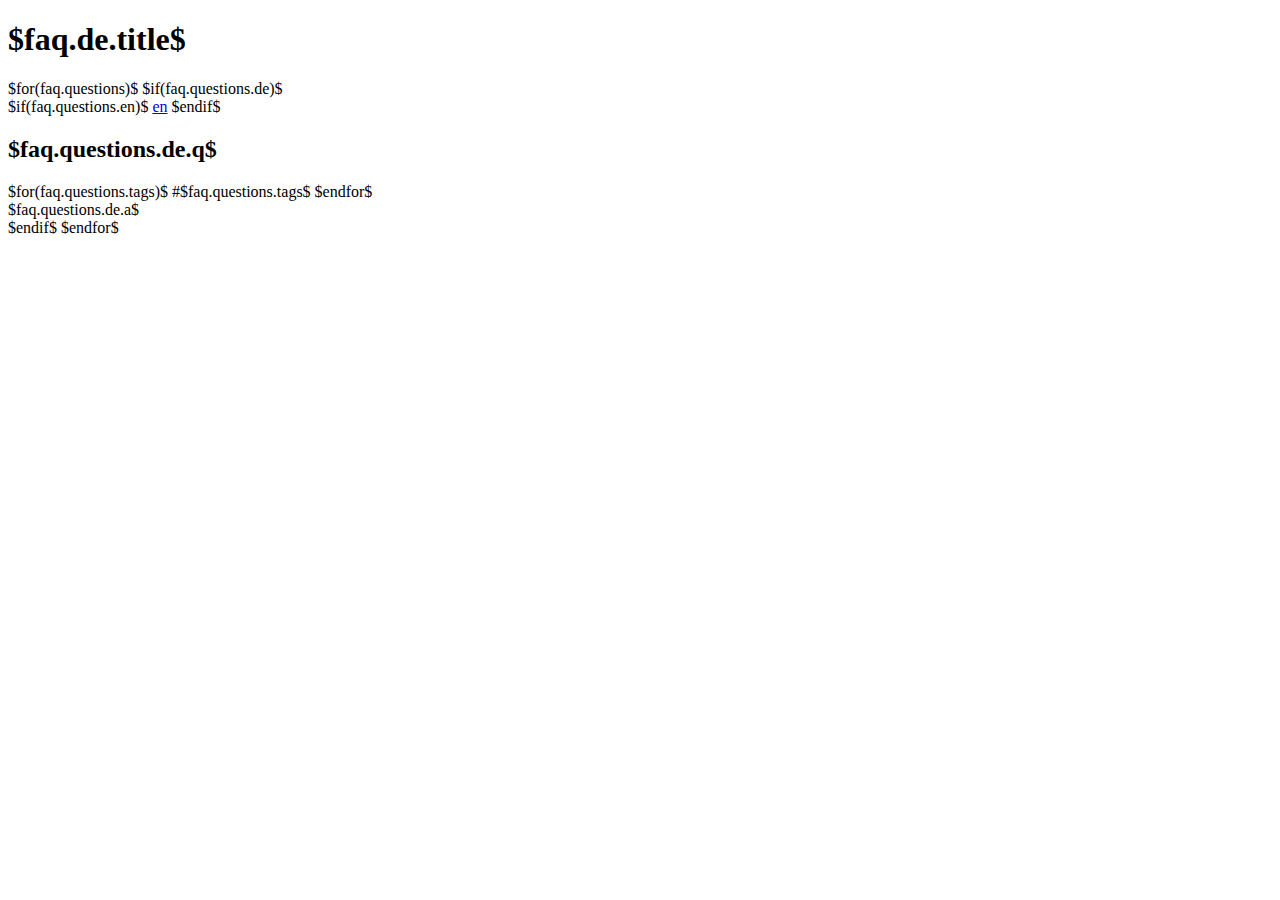
==== templates/faq-de.html @ 4aa62f2d "initial commit" ====
<!DOCTYPE html>
<html lang="de">
  <head>
    <meta charset="utf8" />
    <title>$faq.de.title$</title>
    <link rel="stylesheet" href="../../style.css" />
  </head>
  <body>
    <h1>$faq.de.title$</h1>
    <main class="faq">
      $for(faq.questions)$
        $if(faq.questions.de)$
          <article id="$faq.questions.de.id$">
            $if(faq.questions.en)$
              <a class="lang-button" href="../en/#$faq.questions.en.id$">en</a>
            $endif$
            <h2>$faq.questions.de.q$</h2>
            <div>
              $for(faq.questions.tags)$
                #$faq.questions.tags$
              $endfor$
            </div>
            <div>
              $faq.questions.de.a$
            </div>
          </article>
        $endif$
      $endfor$
    </main>
  </body>
</html>
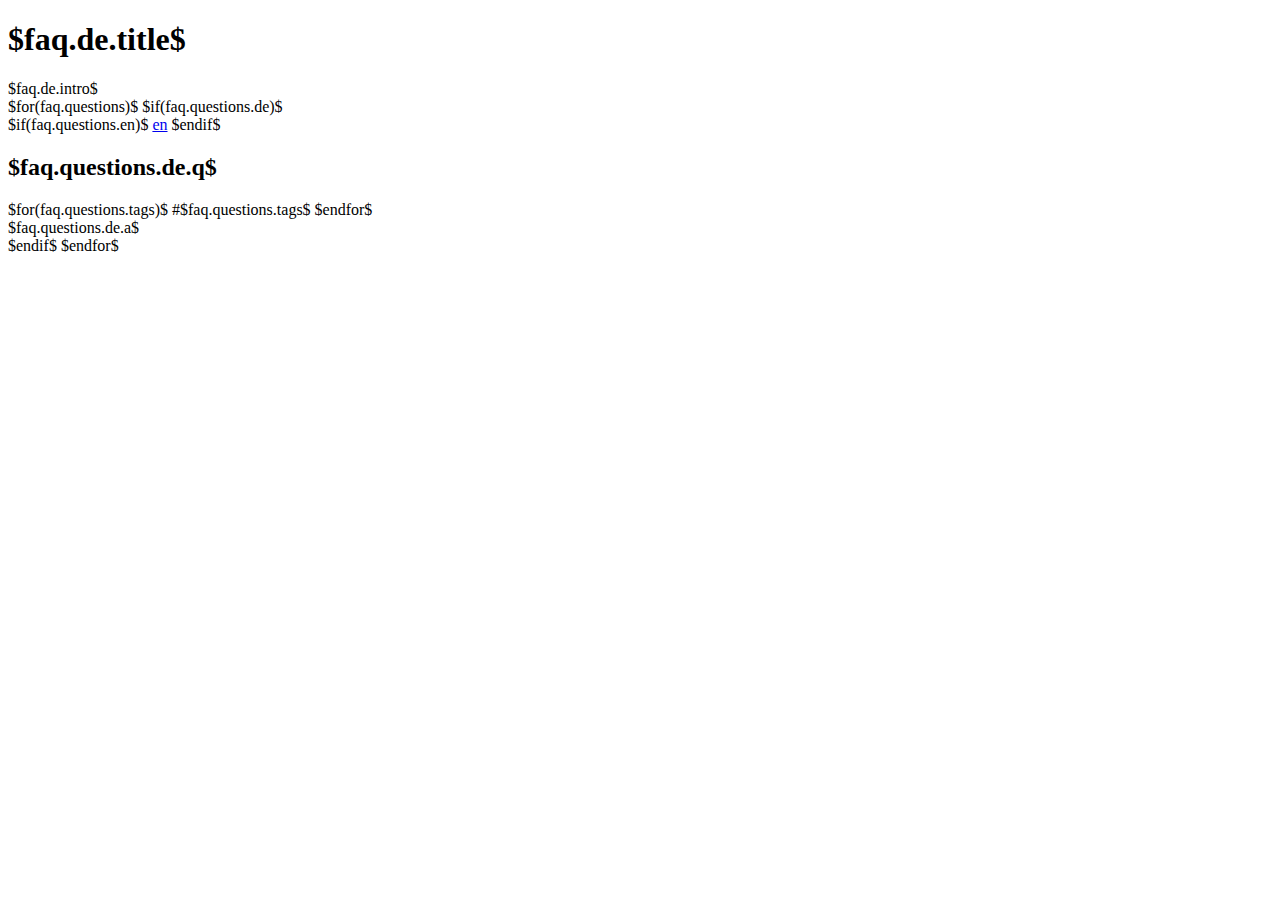
==== commit 88541cbb: "various additions" ====
--- a/templates/faq-de.html
+++ b/templates/faq-de.html
@@ -8,6 +8,9 @@
   <body>
     <h1>$faq.de.title$</h1>
     <main class="faq">
+      <div class="intro">
+        $faq.de.intro$
+      </div>
       $for(faq.questions)$
         $if(faq.questions.de)$
           <article id="$faq.questions.de.id$">
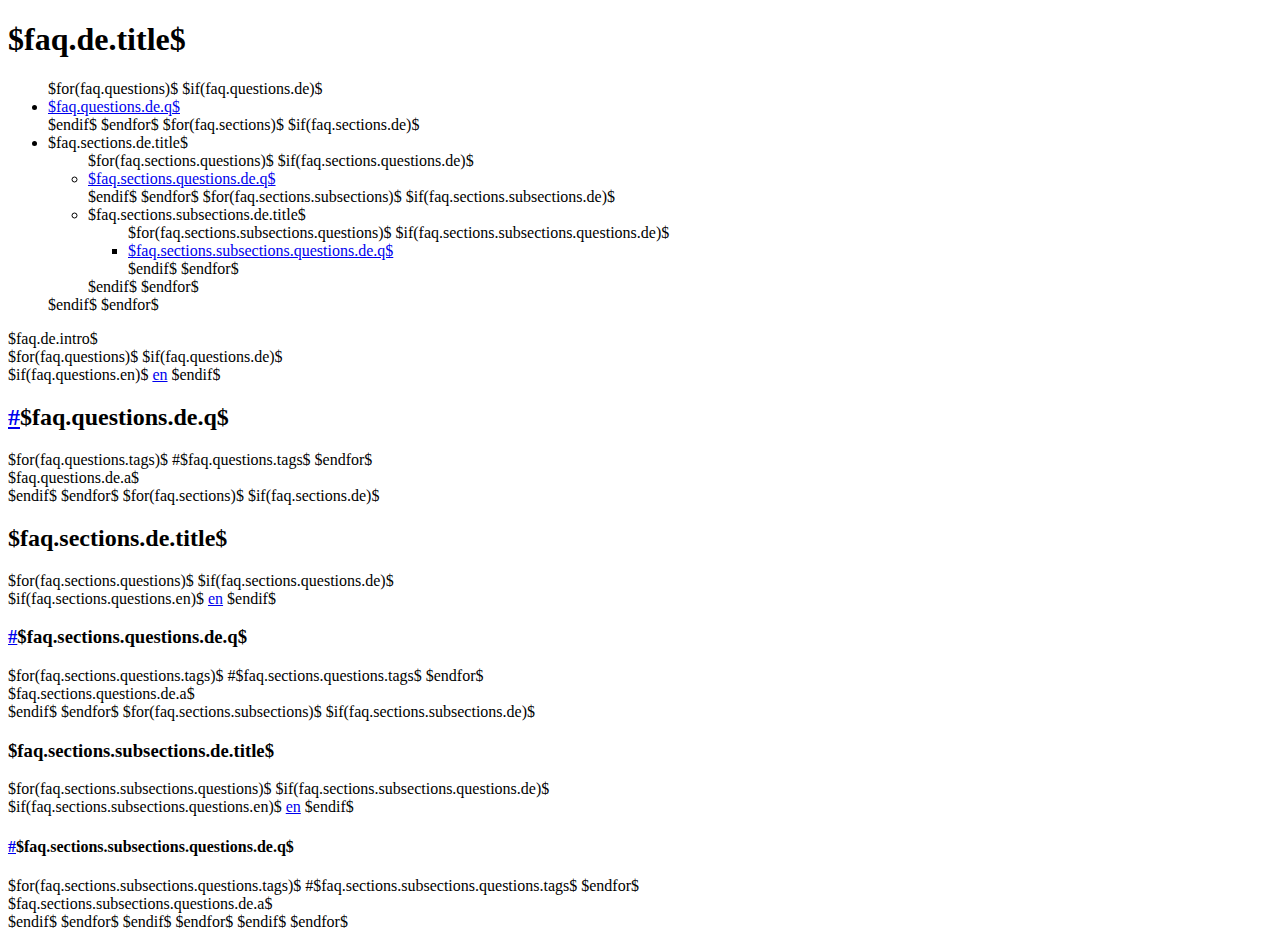
==== commit 1fc4f8b0: "mobile, rdfa, ..." ====
--- a/templates/faq-de.html
+++ b/templates/faq-de.html
@@ -3,30 +3,120 @@
   <head>
     <meta charset="utf8" />
     <title>$faq.de.title$</title>
+    <meta name="viewport" content="width=device-width, initial-scale=1" />
     <link rel="stylesheet" href="../../style.css" />
   </head>
-  <body>
+  <body vocab="http://schema.org/">
     <h1>$faq.de.title$</h1>
-    <main class="faq">
+    <nav>
+      <ul>
+        $for(faq.questions)$
+          $if(faq.questions.de)$
+            <li><a href="#$faq.questions.de.id$">$faq.questions.de.q$</a></li>
+          $endif$
+        $endfor$
+        $for(faq.sections)$
+          $if(faq.sections.de)$
+            <li>
+                $faq.sections.de.title$
+                <ul>
+                  $for(faq.sections.questions)$
+                    $if(faq.sections.questions.de)$
+                      <li><a href="#$faq.sections.questions.de.id$">$faq.sections.questions.de.q$</a></li>
+                    $endif$
+                  $endfor$
+                  $for(faq.sections.subsections)$
+                    $if(faq.sections.subsections.de)$
+                      <li>
+                          $faq.sections.subsections.de.title$
+                          <ul>
+                            $for(faq.sections.subsections.questions)$
+                              $if(faq.sections.subsections.questions.de)$
+                                <li><a href="#$faq.sections.subsections.questions.de.id$">$faq.sections.subsections.questions.de.q$</a></li>
+                              $endif$
+                            $endfor$
+                          </ul>
+                      </li>
+                    $endif$
+                  $endfor$
+                </ul>
+            </li>
+          $endif$
+        $endfor$
+      </ul>
+    </nav>
+    <main class="faq" typeof="FAQPage">
       <div class="intro">
         $faq.de.intro$
       </div>
       $for(faq.questions)$
         $if(faq.questions.de)$
-          <article id="$faq.questions.de.id$">
+          <article id="$faq.questions.de.id$" property="mainEntity" typeof="Question" resource="#$faq.questions.de.id$">
             $if(faq.questions.en)$
               <a class="lang-button" href="../en/#$faq.questions.en.id$">en</a>
             $endif$
-            <h2>$faq.questions.de.q$</h2>
+            <h2 property="name" content="$faq.questions.de.q$"><a href="#$faq.questions.de.id$">#</a>$faq.questions.de.q$</h2>
             <div>
               $for(faq.questions.tags)$
                 #$faq.questions.tags$
               $endfor$
             </div>
-            <div>
-              $faq.questions.de.a$
+            <div property="acceptedAnswer" typeof="Answer">
+              <div property="text">
+                $faq.questions.de.a$
+              </div>
             </div>
           </article>
+        $endif$
+      $endfor$
+      $for(faq.sections)$
+        $if(faq.sections.de)$
+          <h2>$faq.sections.de.title$</h2>
+          $for(faq.sections.questions)$
+            $if(faq.sections.questions.de)$
+              <article id="$faq.sections.questions.de.id$" property="mainEntity" typeof="Question" resource="#$faq.sections.questions.de.id$">
+                $if(faq.sections.questions.en)$
+                  <a class="lang-button" href="../en/#$faq.sections.squestions.en.id$">en</a>
+                $endif$
+                <h3 property="name" content="$faq.sections.questions.de.q$"><a href="#$faq.questions.sections.de.id$">#</a>$faq.sections.questions.de.q$</h3>
+                <div>
+                  $for(faq.sections.questions.tags)$
+                    #$faq.sections.questions.tags$
+                  $endfor$
+                </div>
+                <div property="acceptedAnswer" typeof="Answer">
+                  <div property="text">
+                    $faq.sections.questions.de.a$
+                  </div>
+                </div>
+              </article>
+            $endif$
+          $endfor$
+          $for(faq.sections.subsections)$
+            $if(faq.sections.subsections.de)$
+              <h3>$faq.sections.subsections.de.title$</h3>
+              $for(faq.sections.subsections.questions)$
+                $if(faq.sections.subsections.questions.de)$
+                  <article id="$faq.sections.subsections.questions.de.id$" property="mainEntity" typeof="Question" resource="#$faq.sections.subsections.questions.de.id$">
+                    $if(faq.sections.subsections.questions.en)$
+                      <a class="lang-button" href="../en/#$faq.sections.subsections.questions.en.id$">en</a>
+                    $endif$
+                    <h4 property="name" content="$faq.sections.subsections.questions.de.q$"><a href="#$faq.sections.subsections.questions.de.id$">#</a>$faq.sections.subsections.questions.de.q$</h4>
+                    <div>
+                      $for(faq.sections.subsections.questions.tags)$
+                        #$faq.sections.subsections.questions.tags$
+                      $endfor$
+                    </div>
+                    <div property="acceptedAnswer" typeof="Answer">
+                      <div property="text">
+                        $faq.sections.subsections.questions.de.a$
+                      </div>
+                    </div>
+                  </article>
+                $endif$
+              $endfor$
+            $endif$
+          $endfor$
         $endif$
       $endfor$
     </main>
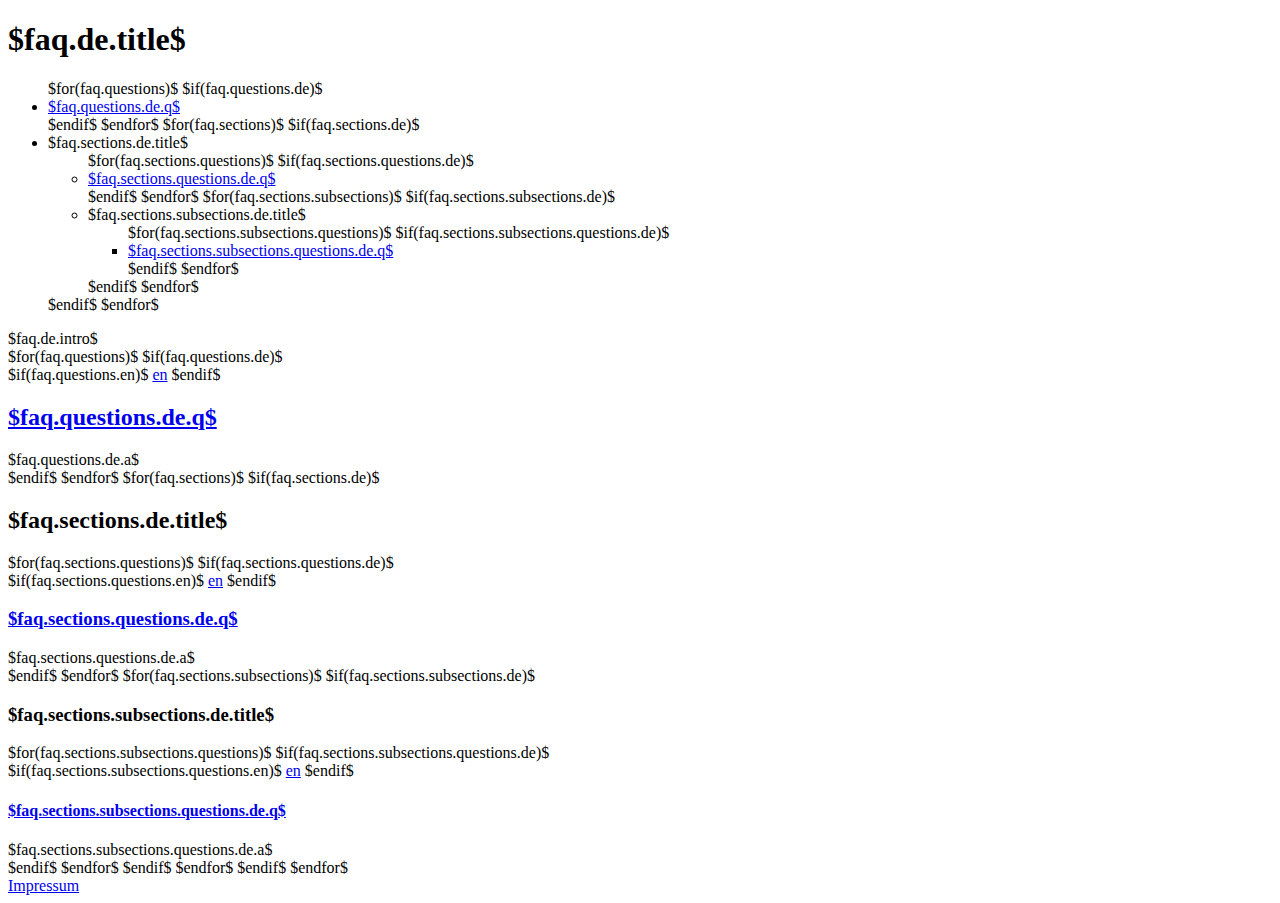
==== commit 575327d5: "add footer and make whole question link" ====
--- a/templates/faq-de.html
+++ b/templates/faq-de.html
@@ -55,12 +55,7 @@
             $if(faq.questions.en)$
               <a class="lang-button" href="../en/#$faq.questions.en.id$">en</a>
             $endif$
-            <h2 property="name" content="$faq.questions.de.q$"><a href="#$faq.questions.de.id$">#</a>$faq.questions.de.q$</h2>
-            <div>
-              $for(faq.questions.tags)$
-                #$faq.questions.tags$
-              $endfor$
-            </div>
+            <h2 property="name" content="$faq.questions.de.q$"><a href="#$faq.questions.de.id$">$faq.questions.de.q$</a></h2>
             <div property="acceptedAnswer" typeof="Answer">
               <div property="text">
                 $faq.questions.de.a$
@@ -76,14 +71,9 @@
             $if(faq.sections.questions.de)$
               <article id="$faq.sections.questions.de.id$" property="mainEntity" typeof="Question" resource="#$faq.sections.questions.de.id$">
                 $if(faq.sections.questions.en)$
-                  <a class="lang-button" href="../en/#$faq.sections.squestions.en.id$">en</a>
+                  <a class="lang-button" href="../en/#$faq.sections.questions.en.id$">en</a>
                 $endif$
-                <h3 property="name" content="$faq.sections.questions.de.q$"><a href="#$faq.questions.sections.de.id$">#</a>$faq.sections.questions.de.q$</h3>
-                <div>
-                  $for(faq.sections.questions.tags)$
-                    #$faq.sections.questions.tags$
-                  $endfor$
-                </div>
+                <h3 property="name" content="$faq.sections.questions.de.q$"><a href="#$faq.sections.questions.de.id$">$faq.sections.questions.de.q$</a></h3>
                 <div property="acceptedAnswer" typeof="Answer">
                   <div property="text">
                     $faq.sections.questions.de.a$
@@ -101,12 +91,7 @@
                     $if(faq.sections.subsections.questions.en)$
                       <a class="lang-button" href="../en/#$faq.sections.subsections.questions.en.id$">en</a>
                     $endif$
-                    <h4 property="name" content="$faq.sections.subsections.questions.de.q$"><a href="#$faq.sections.subsections.questions.de.id$">#</a>$faq.sections.subsections.questions.de.q$</h4>
-                    <div>
-                      $for(faq.sections.subsections.questions.tags)$
-                        #$faq.sections.subsections.questions.tags$
-                      $endfor$
-                    </div>
+                    <h4 property="name" content="$faq.sections.subsections.questions.de.q$"><a href="#$faq.sections.subsections.questions.de.id$">$faq.sections.subsections.questions.de.q$</a></h4>
                     <div property="acceptedAnswer" typeof="Answer">
                       <div property="text">
                         $faq.sections.subsections.questions.de.a$
@@ -120,5 +105,8 @@
         $endif$
       $endfor$
     </main>
+    <footer>
+      <a href="https://oeh.jku.at/impressum">Impressum</a>
+    </footer>
   </body>
 </html>
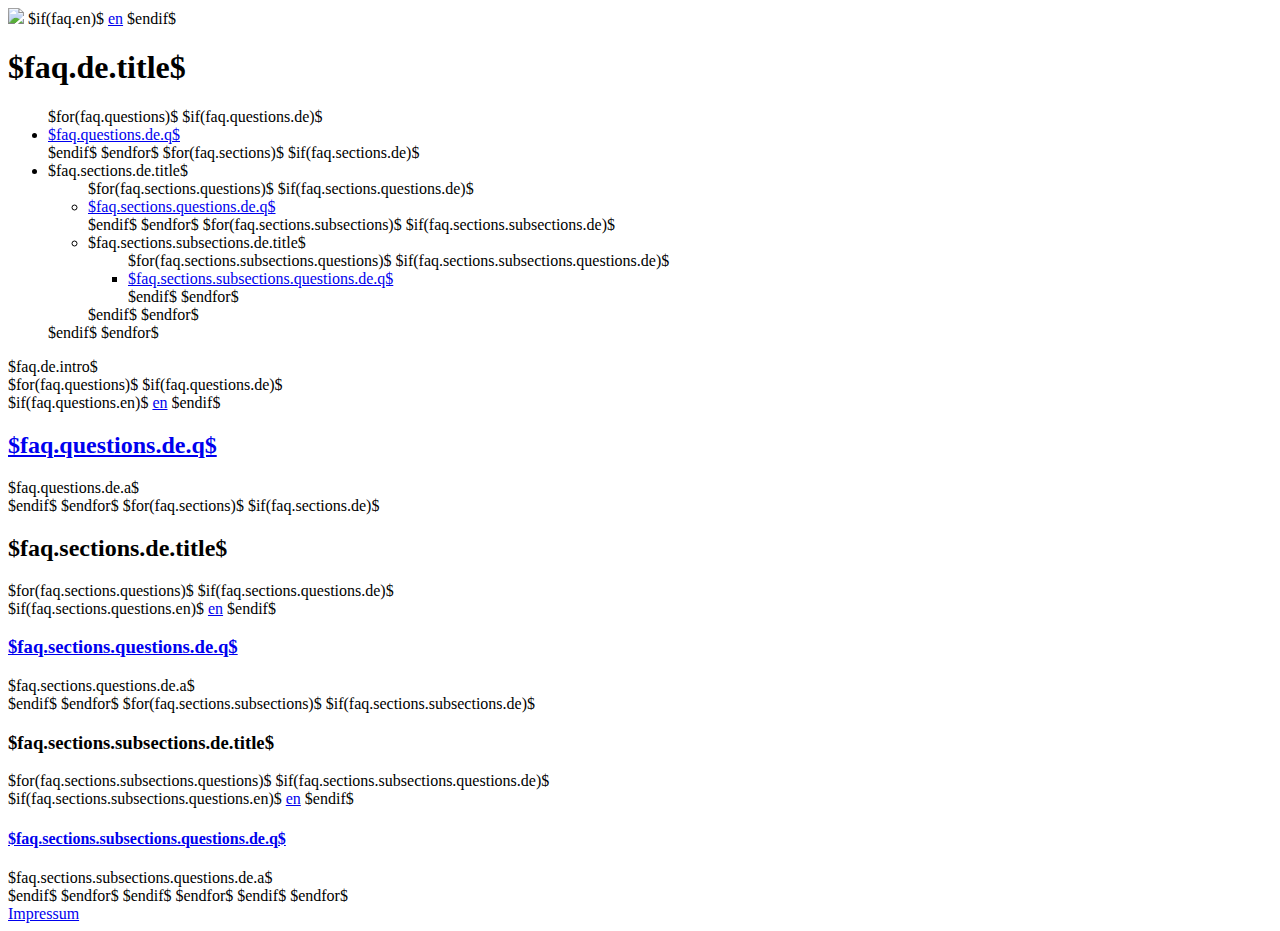
==== commit 115f87f0: "some last layouting improvements" ====
--- a/templates/faq-de.html
+++ b/templates/faq-de.html
@@ -7,7 +7,13 @@
     <link rel="stylesheet" href="../../style.css" />
   </head>
   <body vocab="http://schema.org/">
-    <h1>$faq.de.title$</h1>
+    <header>
+      <a href="$faq.logo.href$" class="logo-link"><img src="../../$faq.logo.src$"></a>
+      $if(faq.en)$
+        <a href="../en/" class="lang-button">en</a>
+      $endif$
+      <h1>$faq.de.title$</h1>
+    </header>
     <nav>
       <ul>
         $for(faq.questions)$
